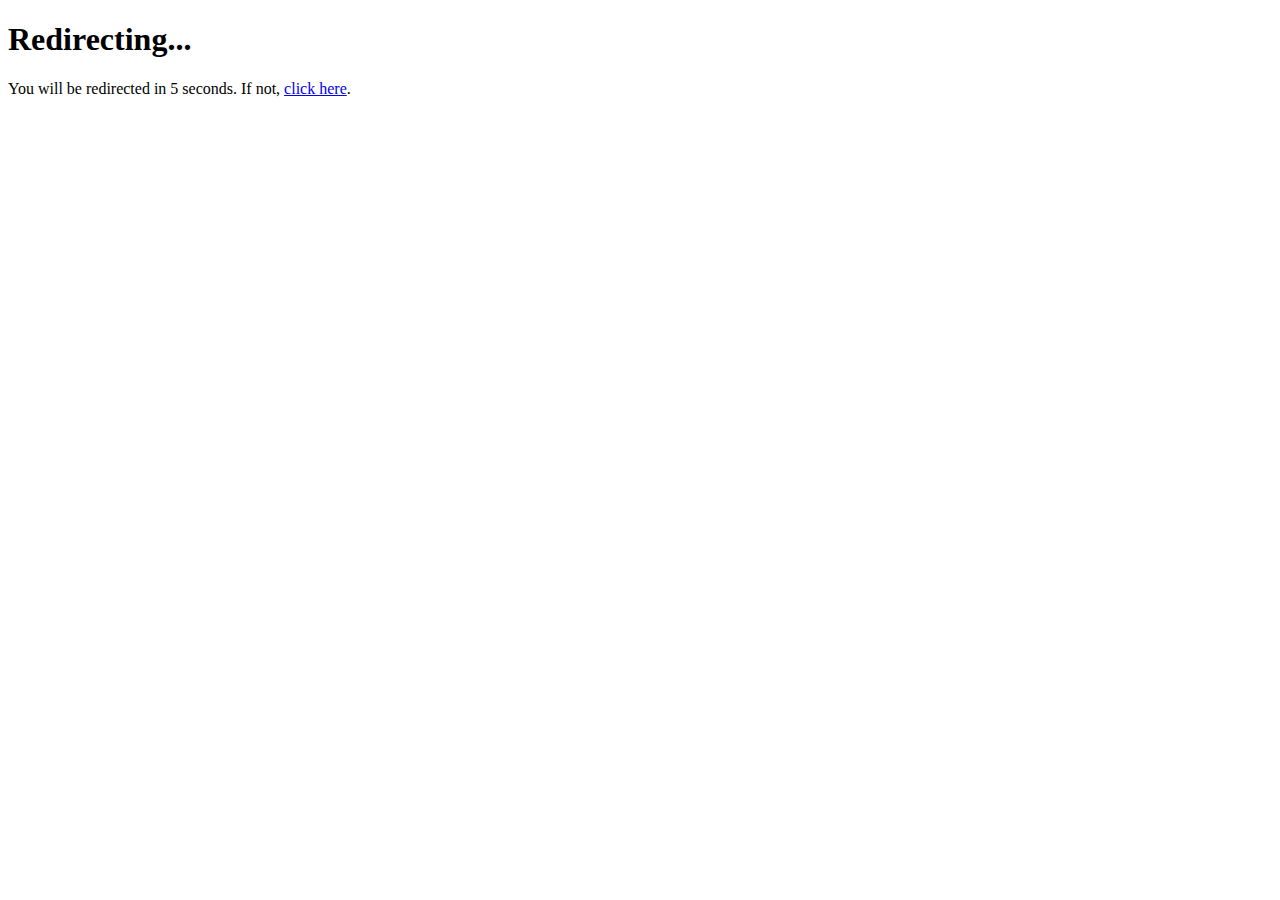
==== 3d_test.html @ 9f13f2d1 "Create 3d_test.html" ====
<!DOCTYPE html>
<html lang="en">
<head>
    <meta charset="UTF-8">
    <meta http-equiv="X-UA-Compatible" content="IE=edge">
    <meta name="viewport" content="width=device-width, initial-scale=1.0">
    <title>Redirecting...</title>
    <script>
        // Function to redirect after 5 seconds
        function redirectToEvo() {
            setTimeout(function() {
                window.location.href = "evo://evo-card-activating";
            }, 5000); // 5000 milliseconds = 5 seconds
        }
    </script>
</head>
<body onload="redirectToEvo()">
    <h1>Redirecting...</h1>
    <p>You will be redirected in 5 seconds. If not, <a href="evo://evo-card-activating">click here</a>.</p>
</body>
</html>
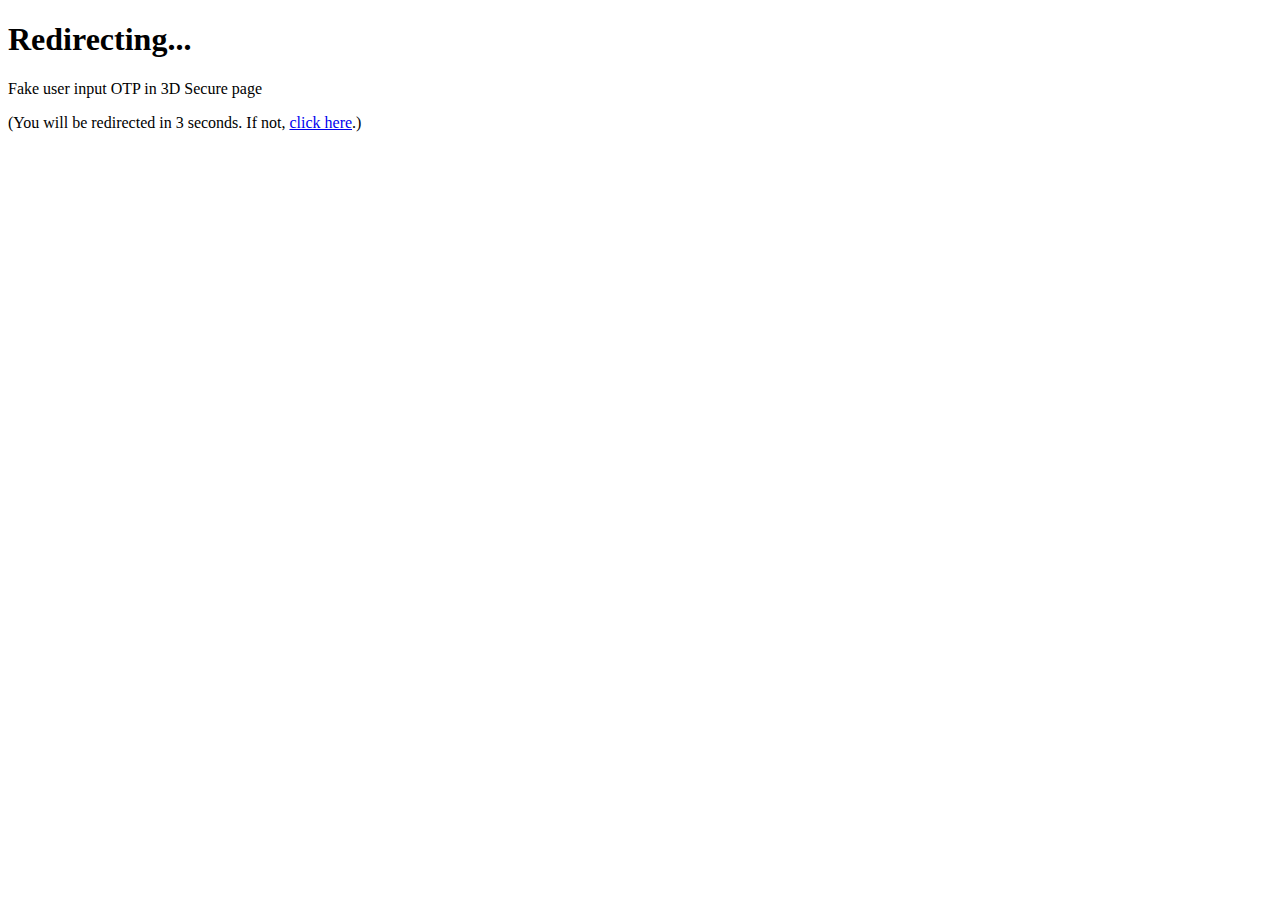
==== commit dc90f138: "Update 3d_test.html" ====
--- a/3d_test.html
+++ b/3d_test.html
@@ -10,12 +10,13 @@
         function redirectToEvo() {
             setTimeout(function() {
                 window.location.href = "evo://evo-card-activating";
-            }, 5000); // 5000 milliseconds = 5 seconds
+            }, 3000); // 5000 milliseconds = 5 seconds
         }
     </script>
 </head>
 <body onload="redirectToEvo()">
     <h1>Redirecting...</h1>
-    <p>You will be redirected in 5 seconds. If not, <a href="evo://evo-card-activating">click here</a>.</p>
+    <p>Fake user input OTP in 3D Secure page </p>
+    <p>(You will be redirected in 3 seconds. If not, <a href="evo://evo-card-activating">click here</a>.)</p>
 </body>
 </html>
